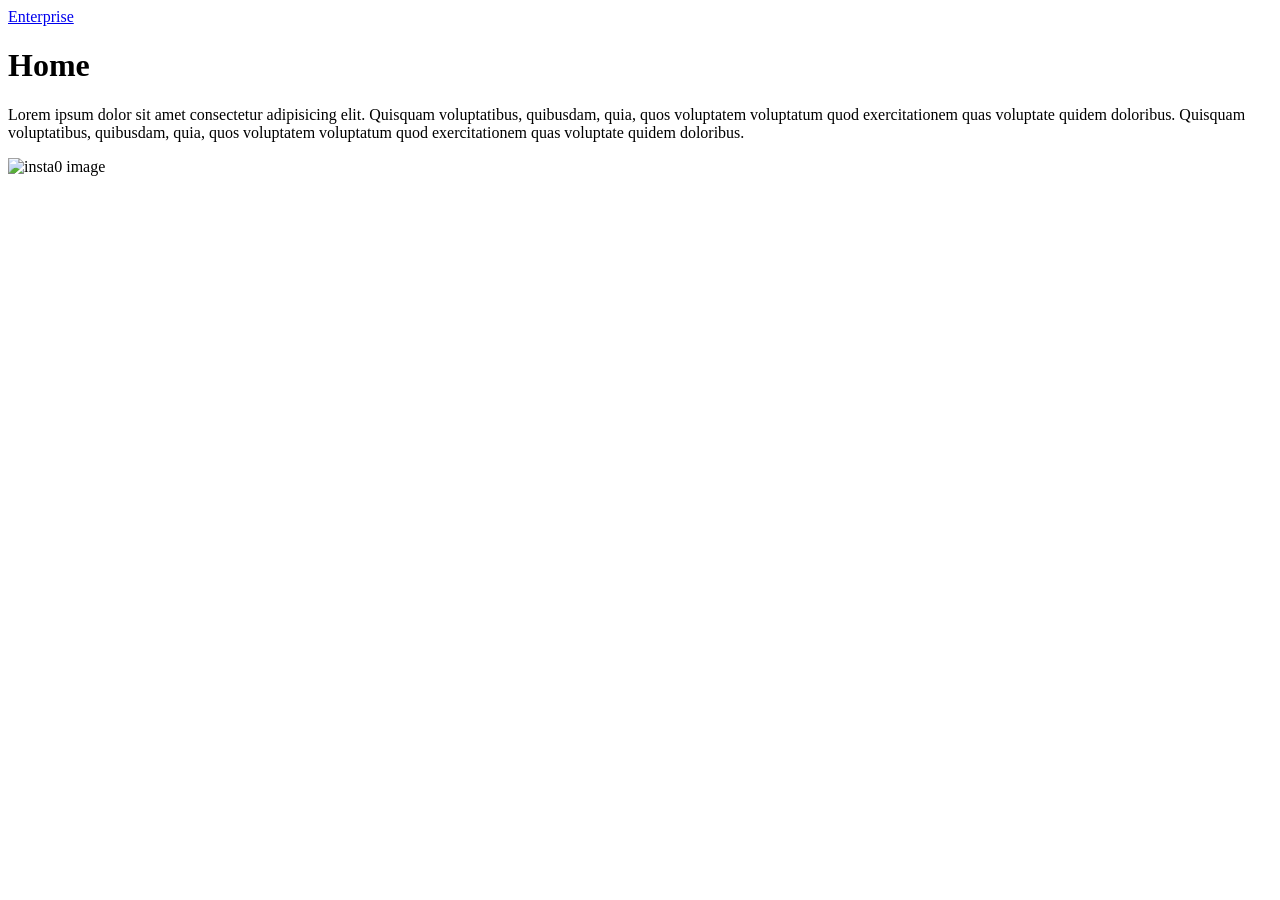
==== live-practice/index.html @ f551f65c "Add live practice" ====
<!doctype html>
<html lang="en">
  <head>
    <meta charset="utf-8" />
    <title>Home</title>
    <link
      href="https://fonts.googleapis.com/css2?family=Roboto:wght@100;300;400&display=swap"
      rel="stylesheet"
    />
    <meta name="viewport" content="width=device-width, initial-scale=1.0" />
    <script src="https://cdn.tailwindcss.com"></script>
  </head>
  <body>
    <nav>
      <a href="/enterprise.html">Enterprise</a>
    </nav>
    <div class="flex flex-col">
      <h1 class="text-blue-600 text-2xl">Home</h1>
      <p class="txt">
        Lorem ipsum dolor sit amet consectetur adipisicing elit. Quisquam
        voluptatibus, quibusdam, quia, quos voluptatem voluptatum quod
        exercitationem quas voluptate quidem doloribus. Quisquam voluptatibus,
        quibusdam, quia, quos voluptatem voluptatum quod exercitationem quas
        voluptate quidem doloribus.
      </p>
    </div>
    <div class="flex flex-row flex-wrap">
      <div class="bg:white border rounded h-24 w-24">
        <img
          src="https://images.unsplash.com/photo-1598128558393-70ff21433be0?q=80&w=3378&auto=format&fit=crop&ixlib=rb-4.0.3&ixid=M3wxMjA3fDB8MHxwaG90by1wYWdlfHx8fGVufDB8fHx8fA%3D%3D"
          alt="insta0 image"
          class="h-full w-full object-cover"
        />
      </div>
    </div>
  </body>
</html>
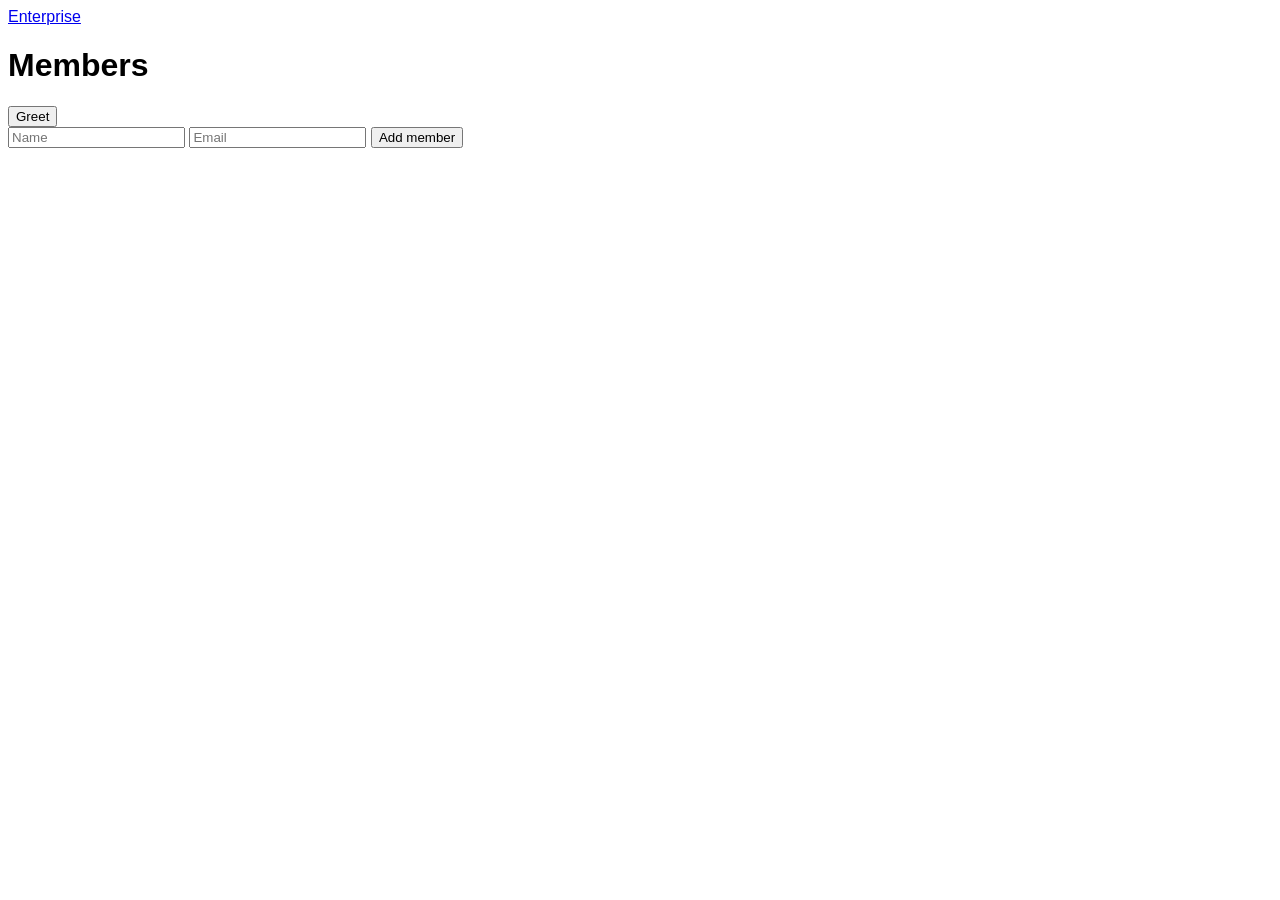
==== commit d05b3fdc: "Update training" ====
--- a/live-practice/index.html
+++ b/live-practice/index.html
@@ -8,30 +8,34 @@
       rel="stylesheet"
     />
     <meta name="viewport" content="width=device-width, initial-scale=1.0" />
-    <script src="https://cdn.tailwindcss.com"></script>
+    <link rel="stylesheet" href="./app.css" />
   </head>
   <body>
     <nav>
       <a href="/enterprise.html">Enterprise</a>
     </nav>
-    <div class="flex flex-col">
-      <h1 class="text-blue-600 text-2xl">Home</h1>
-      <p class="txt">
-        Lorem ipsum dolor sit amet consectetur adipisicing elit. Quisquam
-        voluptatibus, quibusdam, quia, quos voluptatem voluptatum quod
-        exercitationem quas voluptate quidem doloribus. Quisquam voluptatibus,
-        quibusdam, quia, quos voluptatem voluptatum quod exercitationem quas
-        voluptate quidem doloribus.
-      </p>
-    </div>
-    <div class="flex flex-row flex-wrap">
-      <div class="bg:white border rounded h-24 w-24">
-        <img
-          src="https://images.unsplash.com/photo-1598128558393-70ff21433be0?q=80&w=3378&auto=format&fit=crop&ixlib=rb-4.0.3&ixid=M3wxMjA3fDB8MHxwaG90by1wYWdlfHx8fGVufDB8fHx8fA%3D%3D"
-          alt="insta0 image"
-          class="h-full w-full object-cover"
-        />
-      </div>
-    </div>
+    <h1>Members</h1>
+    <button id="greet-btn">Greet</button>
+    <br />
+    <!-- <input type="text" id="search-member" placeholder="Search member" /> -->
+    <form id="add-member-form">
+      <input
+        type="text"
+        id="member-name"
+        placeholder="Name"
+        name="name"
+        required
+      />
+      <input
+        type="email"
+        id="member-email"
+        placeholder="Email"
+        name="email"
+        required
+      />
+      <button id="add-member-button" type="submit">Add member</button>
+    </form>
+    <ul id="members-list"></ul>
+    <script src="./index.js" type="module"></script>
   </body>
 </html>
--- a/live-practice/app.css
+++ b/live-practice/app.css
@@ -0,0 +1,41 @@
+body {
+    font-family: 'Roboto', sans-serif;
+}
+#main-title {
+    color: red;
+}
+.txt {
+    font-size: 20px;
+}
+.flex {
+    display: flex;
+    flex-wrap: wrap;
+}
+
+.flex-col {
+    flex-direction: column;
+}
+
+.flex-row {
+    flex-direction: row;
+}
+
+.center-flex {
+    align-items: center;
+    justify-content: center;
+}
+
+.card {
+    background-color: #fff;
+    border-radius: 5px;
+    box-shadow: 0 2px 5px rgba(0, 0, 0, 0.3);
+    padding: 20px;
+    margin: 20px;
+}
+
+.card img {
+    width: 100%;
+    height: 200px;
+    object-fit: cover;
+    border-radius: 5px;
+}
